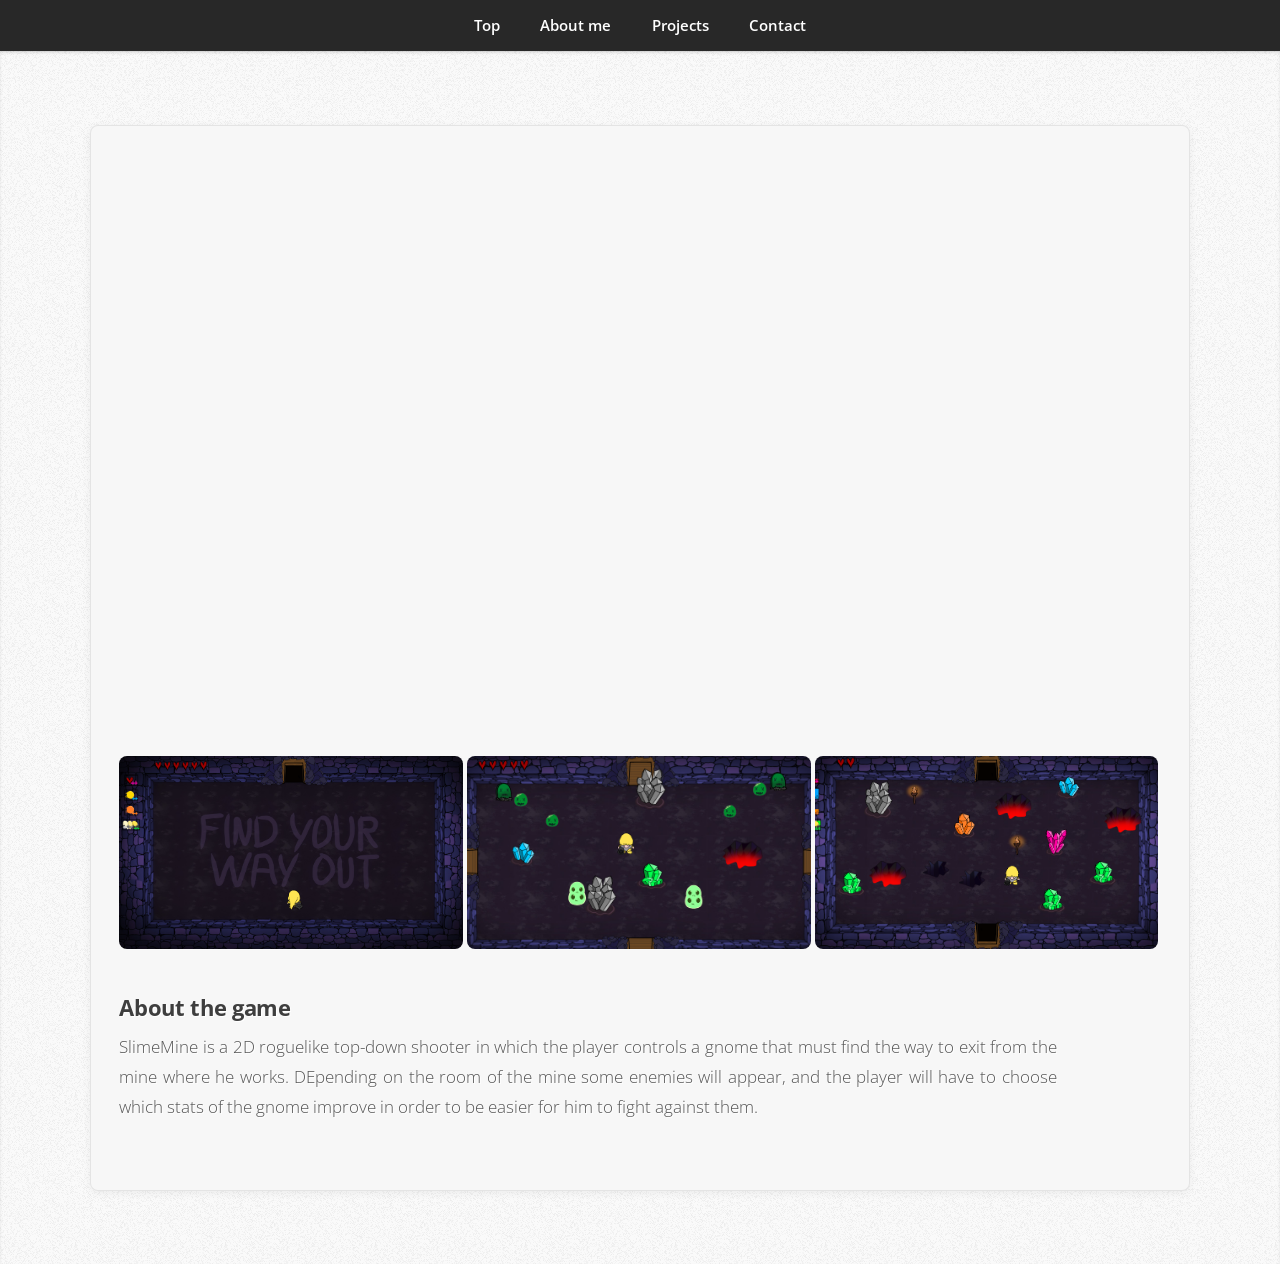
==== animasilvarum.html @ 9e532890 "anima silvarum" ====
<!DOCTYPE HTML>
<html>
<head>
    <title>Anima Silvarum</title>
    <meta charset="utf-8" />
    <meta name="viewport" content="width=device-width, initial-scale=1" />
    <link rel="stylesheet" href="assets/css/main.css" />
</head>

<body>
    <nav id="nav">
        <ul class="container">
            <li><a href="index.html#top">Top</a></li>
            <li><a href="index.html#work">About me</a></li>
            <li><a href="index.html#portfolio">Projects</a></li>
            <li><a href="index.html#contact">Contact</a></li>
        </ul>
    </nav>

    <article class="wrapper style2">
        <div class="container project-page-container">
            <section class="box style1 project-detail-box">
                <div class="project-video">

                    <iframe src="https://www.youtube.com/embed/seTiYS58oh8"
                            title="SlimeMine gameplay"
                            frameborder="0"
                            allowfullscreen>
                    </iframe>

                </div>

                <div class="project-gallery">
                    <img src="images/slimemine_1.png" alt="">
                    <img src="images/slimemine_2.png" alt="">
                    <img src="images/slimemine_3.png" alt="">
                </div>
                <div class="project-description">
                    <h3>About the game</h3>
                    <p>
                        SlimeMine is a 2D roguelike top-down shooter in which the player controls a gnome that must find
                        the way to exit from the mine where he works. DEpending on the room of the mine some enemies will
                        appear, and the player will have to choose which stats of the gnome improve in order to be easier for
                        him to fight against them.
                    </p>
                </div>

                
            </section>
        </div>
    </article>

   
</body>
</html>
---- assets/css/main.css ----
@import url("https://fonts.googleapis.com/css?family=Open+Sans:300,300italic,600,600italic,700");
@import url("fontawesome-all.min.css");


/* Reset */
html, body, div, span, applet, object,
iframe, h1, h2, h3, h4, h5, h6, p, blockquote,
pre, a, abbr, acronym, address, big, cite,
code, del, dfn, em, img, ins, kbd, q, s, samp,
small, strike, strong, sub, sup, tt, var, b,
u, i, center, dl, dt, dd, ol, ul, li, fieldset,
form, label, legend, table, caption, tbody,
tfoot, thead, tr, th, td, article, aside,
canvas, details, embed, figure, figcaption,
footer, header, hgroup, menu, nav, output, ruby,
section, summary, time, mark, audio, video
{
	margin: 0;
	padding: 0;
	border: 0;
	font-size: 100%;
	font: inherit;
	vertical-align: baseline;
}

article, aside, details, figcaption, figure,
footer, header, hgroup, menu, nav, section
{
	display: block;
}

body {
	line-height: 1;
}

ol, ul {
	list-style: none;
}

blockquote, q {
	quotes: none;
}

blockquote:before, blockquote:after, q:before, q:after
{
	content: '';
	content: none;
}

table
{
	border-collapse: collapse;
	border-spacing: 0;
}

body
{
	-webkit-text-size-adjust: none;
}

mark
{
	background-color: transparent;
	color: inherit;
}

input::-moz-focus-inner
{
	border: 0;
	padding: 0;
}

input, select, textarea
{
	-moz-appearance: none;
	-webkit-appearance: none;
	-ms-appearance: none;
	appearance: none;
}

/* Ajustes base */
html
{
	box-sizing: border-box;
}

*, *:before, *:after
{
	box-sizing: inherit;
}

body
{
	padding-top: 3.5em;
}

body.is-preload *, body.is-preload *:before, body.is-preload *:after
{
	-moz-animation: none !important;
	-webkit-animation: none !important;
	-ms-animation: none !important;
	animation: none !important;
	-moz-transition: none !important;
	-webkit-transition: none !important;
	-ms-transition: none !important;
	transition: none !important;
}

body, input, textarea, select {
	font-family: 'Open Sans', sans-serif;
	line-height: 1.85em;
	color: #888;
	font-weight: 300;
	font-size: 13pt;
}

a
{
	-moz-transition: color .2s ease-in-out;
	-webkit-transition: color .2s ease-in-out;
	-ms-transition: color .2s ease-in-out;
	transition: color .2s ease-in-out;
	color: #43B3E0;
	text-decoration: underline;
}

a:hover
{
	color: #43bff0 !important;
}

a img
{
	border: 0;
}

/* se aplica a todas las etiquetas b y strong */
b, strong
{
	font-weight: 600;
	color: #FFD700;
}

i, em
{
	font-style: italic;
}

sub
{
	position: relative;
	top: 0.5em;
	font-size: 0.8em;
}

sup
{
	position: relative;
	top: -0.5em;
	font-size: 0.8em;
}

blockquote {
	border-left: solid 0.75em #eee;
	padding: 1em 0 1em 1.5em;
	font-style: italic;
}

h1, h2, h3, h4, h5, h6 
{
	color: #3e3e3e;
	margin: 0 0 0.75em 0;
}

h1 a, h2 a, h3 a, h4 a, h5 a, h6 a
{
	text-decoration: none;
	color: inherit;
}

h2, h3, h4, h5, h6
{
	font-weight: 700;
}

h1
{
	font-size: 3.25em;
	letter-spacing: -0.025em;
	font-weight: 300;
}

h1 strong
{
	font-weight: 700;
}

h2
{
	font-size: 2em;
	letter-spacing: -0.015em;
}

h3
{
	font-size: 1.5em;
	letter-spacing: -0.015em;
}

em, i
{
	font-style: italic;
}

br.clear
{
	clear: both;
}

hr
{
	border: 0;
	border-top: solid 1px #444;
	border-top-color: rgba(0, 0, 0, 0.35);
	box-shadow: 0px 1px 0px 0px rgba(255, 255, 255, 0.1);
	height: 1px;
	margin: 3em 0;
}

p, ul, ol, dl, table
{
	margin-bottom: 2em;
}

header
{
	margin: 0 0 3em 0;
}

header > p
{
	font-size: 1.25em;
	margin: 0;
}

footer
{
	margin: 3em 0 0 0;
}

footer > p
{
	font-size: 1.25em;
}

/* Container */
.container
{
	margin: 0 auto;
	max-width: calc(100% - 50px);
	width: 1200px;
}

.container.medium
{
	width: 900px;
}

@media screen and (max-width: 1680px)
{
	.container
	{
		width: 1200px;
	}

	.container.medium
	{
		width: 900px;
	}
}

@media screen and (max-width: 1280px)
{
	.container
	{
		width: 960px;
	}

	.container.medium
	{
		width: 720px;
	}
}

@media screen and (max-width: 980px)
{
	.container
	{
		width: 100%;
	}

	.container.medium
	{
		width: 75%;
	}
}

@media screen and (max-width: 736px) {

	.container {
		width: 100%;
		max-width: calc(100% - 30px);
	}

		.container.medium {
			width: 100%;
		}

}

/* Row */

	.row {
		display: flex;
		flex-wrap: wrap;
		box-sizing: border-box;
		align-items: stretch;
	}

		.row > * {
			box-sizing: border-box;
		}

		.row.gtr-uniform > * > :last-child {
			margin-bottom: 0;
		}

		.row.aln-left {
			justify-content: flex-start;
		}

		.row.aln-center {
			justify-content: center;
		}

		.row.aln-right {
			justify-content: flex-end;
		}

		.row.aln-top {
			align-items: flex-start;
		}

		.row.aln-middle {
			align-items: center;
		}

		.row.aln-bottom {
			align-items: flex-end;
		}

		.row > .imp {
			order: -1;
		}

		.row > .col-1 {
			width: 8.33333%;
		}

		.row > .off-1 {
			margin-left: 8.33333%;
		}

		.row > .col-2 {
			width: 16.66667%;
		}

		.row > .off-2 {
			margin-left: 16.66667%;
		}

		.row > .col-3 {
			width: 25%;
		}

		.row > .off-3 {
			margin-left: 25%;
		}

		.row > .col-4 {
			width: 33.33333%;
		}

		.row > .off-4 {
			margin-left: 33.33333%;
		}

		.row > .col-5 {
			width: 41.66667%;
		}

		.row > .off-5 {
			margin-left: 41.66667%;
		}

		.row > .col-6 {
			width: 50%;
		}

		.row > .off-6 {
			margin-left: 50%;
		}

		.row > .col-7 {
			width: 58.33333%;
		}

		.row > .off-7 {
			margin-left: 58.33333%;
		}

		.row > .col-8 {
			width: 66.66667%;
		}

		.row > .off-8 {
			margin-left: 66.66667%;
		}

		.row > .col-9 {
			width: 75%;
		}

		.row > .off-9 {
			margin-left: 75%;
		}

		.row > .col-10 {
			width: 83.33333%;
		}

		.row > .off-10 {
			margin-left: 83.33333%;
		}

		.row > .col-11 {
			width: 91.66667%;
		}

		.row > .off-11 {
			margin-left: 91.66667%;
		}

		.row > .col-12 {
			width: 100%;
		}

		.row > .off-12 {
			margin-left: 100%;
		}

		.row.gtr-0 {
			margin-top: 0px;
			margin-left: 0px;
		}

			.row.gtr-0 > * {
				padding: 0px 0 0 0px;
			}

			.row.gtr-0.gtr-uniform {
				margin-top: 0px;
			}

				.row.gtr-0.gtr-uniform > * {
					padding-top: 0px;
				}

		.row.gtr-25 {
			margin-top: -6.25px;
			margin-left: -6.25px;
		}

			.row.gtr-25 > * {
				padding: 6.25px 0 0 6.25px;
			}

			.row.gtr-25.gtr-uniform {
				margin-top: -6.25px;
			}

				.row.gtr-25.gtr-uniform > * {
					padding-top: 6.25px;
				}

		.row.gtr-50 {
			margin-top: -12.5px;
			margin-left: -12.5px;
		}

			.row.gtr-50 > * {
				padding: 12.5px 0 0 12.5px;
			}

			.row.gtr-50.gtr-uniform {
				margin-top: -12.5px;
			}

				.row.gtr-50.gtr-uniform > * {
					padding-top: 12.5px;
				}

		.row {
			margin-top: -25px;
			margin-left: -25px;
		}

			.row > * {
				padding: 25px 0 0 25px;
			}

			.row.gtr-uniform {
				margin-top: -25px;
			}

				.row.gtr-uniform > * {
					padding-top: 25px;
				}

		.row.gtr-150 {
			margin-top: -37.5px;
			margin-left: -37.5px;
		}

			.row.gtr-150 > * {
				padding: 37.5px 0 0 37.5px;
			}

			.row.gtr-150.gtr-uniform {
				margin-top: -37.5px;
			}

				.row.gtr-150.gtr-uniform > * {
					padding-top: 37.5px;
				}

		.row.gtr-200 {
			margin-top: -50px;
			margin-left: -50px;
		}

			.row.gtr-200 > * {
				padding: 50px 0 0 50px;
			}

			.row.gtr-200.gtr-uniform {
				margin-top: -50px;
			}

				.row.gtr-200.gtr-uniform > * {
					padding-top: 50px;
				}

		@media screen and (max-width: 1680px) {

			.row {
				display: flex;
				flex-wrap: wrap;
				box-sizing: border-box;
				align-items: stretch;
			}

				.row > * {
					box-sizing: border-box;
				}

				.row.gtr-uniform > * > :last-child {
					margin-bottom: 0;
				}

				.row.aln-left {
					justify-content: flex-start;
				}

				.row.aln-center {
					justify-content: center;
				}

				.row.aln-right {
					justify-content: flex-end;
				}

				.row.aln-top {
					align-items: flex-start;
				}

				.row.aln-middle {
					align-items: center;
				}

				.row.aln-bottom {
					align-items: flex-end;
				}

				.row > .imp-xlarge {
					order: -1;
				}

				.row > .col-1-xlarge {
					width: 8.33333%;
				}

				.row > .off-1-xlarge {
					margin-left: 8.33333%;
				}

				.row > .col-2-xlarge {
					width: 16.66667%;
				}

				.row > .off-2-xlarge {
					margin-left: 16.66667%;
				}

				.row > .col-3-xlarge {
					width: 25%;
				}

				.row > .off-3-xlarge {
					margin-left: 25%;
				}

				.row > .col-4-xlarge {
					width: 33.33333%;
				}

				.row > .off-4-xlarge {
					margin-left: 33.33333%;
				}

				.row > .col-5-xlarge {
					width: 41.66667%;
				}

				.row > .off-5-xlarge {
					margin-left: 41.66667%;
				}

				.row > .col-6-xlarge {
					width: 50%;
				}

				.row > .off-6-xlarge {
					margin-left: 50%;
				}

				.row > .col-7-xlarge {
					width: 58.33333%;
				}

				.row > .off-7-xlarge {
					margin-left: 58.33333%;
				}

				.row > .col-8-xlarge {
					width: 66.66667%;
				}

				.row > .off-8-xlarge {
					margin-left: 66.66667%;
				}

				.row > .col-9-xlarge {
					width: 75%;
				}

				.row > .off-9-xlarge {
					margin-left: 75%;
				}

				.row > .col-10-xlarge {
					width: 83.33333%;
				}

				.row > .off-10-xlarge {
					margin-left: 83.33333%;
				}

				.row > .col-11-xlarge {
					width: 91.66667%;
				}

				.row > .off-11-xlarge {
					margin-left: 91.66667%;
				}

				.row > .col-12-xlarge {
					width: 100%;
				}

				.row > .off-12-xlarge {
					margin-left: 100%;
				}

				.row.gtr-0 {
					margin-top: 0px;
					margin-left: 0px;
				}

					.row.gtr-0 > * {
						padding: 0px 0 0 0px;
					}

					.row.gtr-0.gtr-uniform {
						margin-top: 0px;
					}

						.row.gtr-0.gtr-uniform > * {
							padding-top: 0px;
						}

				.row.gtr-25 {
					margin-top: -6.25px;
					margin-left: -6.25px;
				}

					.row.gtr-25 > * {
						padding: 6.25px 0 0 6.25px;
					}

					.row.gtr-25.gtr-uniform {
						margin-top: -6.25px;
					}

						.row.gtr-25.gtr-uniform > * {
							padding-top: 6.25px;
						}

				.row.gtr-50 {
					margin-top: -12.5px;
					margin-left: -12.5px;
				}

					.row.gtr-50 > * {
						padding: 12.5px 0 0 12.5px;
					}

					.row.gtr-50.gtr-uniform {
						margin-top: -12.5px;
					}

						.row.gtr-50.gtr-uniform > * {
							padding-top: 12.5px;
						}

				.row {
					margin-top: -25px;
					margin-left: -25px;
				}

					.row > * {
						padding: 25px 0 0 25px;
					}

					.row.gtr-uniform {
						margin-top: -25px;
					}

						.row.gtr-uniform > * {
							padding-top: 25px;
						}

				.row.gtr-150 {
					margin-top: -37.5px;
					margin-left: -37.5px;
				}

					.row.gtr-150 > * {
						padding: 37.5px 0 0 37.5px;
					}

					.row.gtr-150.gtr-uniform {
						margin-top: -37.5px;
					}

						.row.gtr-150.gtr-uniform > * {
							padding-top: 37.5px;
						}

				.row.gtr-200 {
					margin-top: -50px;
					margin-left: -50px;
				}

					.row.gtr-200 > * {
						padding: 50px 0 0 50px;
					}

					.row.gtr-200.gtr-uniform {
						margin-top: -50px;
					}

						.row.gtr-200.gtr-uniform > * {
							padding-top: 50px;
						}

		}

		@media screen and (max-width: 1280px) {

			.row {
				display: flex;
				flex-wrap: wrap;
				box-sizing: border-box;
				align-items: stretch;
			}

				.row > * {
					box-sizing: border-box;
				}

				.row.gtr-uniform > * > :last-child {
					margin-bottom: 0;
				}

				.row.aln-left {
					justify-content: flex-start;
				}

				.row.aln-center {
					justify-content: center;
				}

				.row.aln-right {
					justify-content: flex-end;
				}

				.row.aln-top {
					align-items: flex-start;
				}

				.row.aln-middle {
					align-items: center;
				}

				.row.aln-bottom {
					align-items: flex-end;
				}

				.row > .imp-large {
					order: -1;
				}

				.row > .col-1-large {
					width: 8.33333%;
				}

				.row > .off-1-large {
					margin-left: 8.33333%;
				}

				.row > .col-2-large {
					width: 16.66667%;
				}

				.row > .off-2-large {
					margin-left: 16.66667%;
				}

				.row > .col-3-large {
					width: 25%;
				}

				.row > .off-3-large {
					margin-left: 25%;
				}

				.row > .col-4-large {
					width: 33.33333%;
				}

				.row > .off-4-large {
					margin-left: 33.33333%;
				}

				.row > .col-5-large {
					width: 41.66667%;
				}

				.row > .off-5-large {
					margin-left: 41.66667%;
				}

				.row > .col-6-large {
					width: 50%;
				}

				.row > .off-6-large {
					margin-left: 50%;
				}

				.row > .col-7-large {
					width: 58.33333%;
				}

				.row > .off-7-large {
					margin-left: 58.33333%;
				}

				.row > .col-8-large {
					width: 66.66667%;
				}

				.row > .off-8-large {
					margin-left: 66.66667%;
				}

				.row > .col-9-large {
					width: 75%;
				}

				.row > .off-9-large {
					margin-left: 75%;
				}

				.row > .col-10-large {
					width: 83.33333%;
				}

				.row > .off-10-large {
					margin-left: 83.33333%;
				}

				.row > .col-11-large {
					width: 91.66667%;
				}

				.row > .off-11-large {
					margin-left: 91.66667%;
				}

				.row > .col-12-large {
					width: 100%;
				}

				.row > .off-12-large {
					margin-left: 100%;
				}

				.row.gtr-0 {
					margin-top: 0px;
					margin-left: 0px;
				}

					.row.gtr-0 > * {
						padding: 0px 0 0 0px;
					}

					.row.gtr-0.gtr-uniform {
						margin-top: 0px;
					}

						.row.gtr-0.gtr-uniform > * {
							padding-top: 0px;
						}

				.row.gtr-25 {
					margin-top: -6.25px;
					margin-left: -6.25px;
				}

					.row.gtr-25 > * {
						padding: 6.25px 0 0 6.25px;
					}

					.row.gtr-25.gtr-uniform {
						margin-top: -6.25px;
					}

						.row.gtr-25.gtr-uniform > * {
							padding-top: 6.25px;
						}

				.row.gtr-50 {
					margin-top: -12.5px;
					margin-left: -12.5px;
				}

					.row.gtr-50 > * {
						padding: 12.5px 0 0 12.5px;
					}

					.row.gtr-50.gtr-uniform {
						margin-top: -12.5px;
					}

						.row.gtr-50.gtr-uniform > * {
							padding-top: 12.5px;
						}

				.row {
					margin-top: -25px;
					margin-left: -25px;
				}

					.row > * {
						padding: 25px 0 0 25px;
					}

					.row.gtr-uniform {
						margin-top: -25px;
					}

						.row.gtr-uniform > * {
							padding-top: 25px;
						}

				.row.gtr-150 {
					margin-top: -37.5px;
					margin-left: -37.5px;
				}

					.row.gtr-150 > * {
						padding: 37.5px 0 0 37.5px;
					}

					.row.gtr-150.gtr-uniform {
						margin-top: -37.5px;
					}

						.row.gtr-150.gtr-uniform > * {
							padding-top: 37.5px;
						}

				.row.gtr-200 {
					margin-top: -50px;
					margin-left: -50px;
				}

					.row.gtr-200 > * {
						padding: 50px 0 0 50px;
					}

					.row.gtr-200.gtr-uniform {
						margin-top: -50px;
					}

						.row.gtr-200.gtr-uniform > * {
							padding-top: 50px;
						}

		}

		@media screen and (max-width: 980px) {

			.row {
				display: flex;
				flex-wrap: wrap;
				box-sizing: border-box;
				align-items: stretch;
			}

				.row > * {
					box-sizing: border-box;
				}

				.row.gtr-uniform > * > :last-child {
					margin-bottom: 0;
				}

				.row.aln-left {
					justify-content: flex-start;
				}

				.row.aln-center {
					justify-content: center;
				}

				.row.aln-right {
					justify-content: flex-end;
				}

				.row.aln-top {
					align-items: flex-start;
				}

				.row.aln-middle {
					align-items: center;
				}

				.row.aln-bottom {
					align-items: flex-end;
				}

				.row > .imp-medium {
					order: -1;
				}

				.row > .col-1-medium {
					width: 8.33333%;
				}

				.row > .off-1-medium {
					margin-left: 8.33333%;
				}

				.row > .col-2-medium {
					width: 16.66667%;
				}

				.row > .off-2-medium {
					margin-left: 16.66667%;
				}

				.row > .col-3-medium {
					width: 25%;
				}

				.row > .off-3-medium {
					margin-left: 25%;
				}

				.row > .col-4-medium {
					width: 33.33333%;
				}

				.row > .off-4-medium {
					margin-left: 33.33333%;
				}

				.row > .col-5-medium {
					width: 41.66667%;
				}

				.row > .off-5-medium {
					margin-left: 41.66667%;
				}

				.row > .col-6-medium {
					width: 50%;
				}

				.row > .off-6-medium {
					margin-left: 50%;
				}

				.row > .col-7-medium {
					width: 58.33333%;
				}

				.row > .off-7-medium {
					margin-left: 58.33333%;
				}

				.row > .col-8-medium {
					width: 66.66667%;
				}

				.row > .off-8-medium {
					margin-left: 66.66667%;
				}

				.row > .col-9-medium {
					width: 75%;
				}

				.row > .off-9-medium {
					margin-left: 75%;
				}

				.row > .col-10-medium {
					width: 83.33333%;
				}

				.row > .off-10-medium {
					margin-left: 83.33333%;
				}

				.row > .col-11-medium {
					width: 91.66667%;
				}

				.row > .off-11-medium {
					margin-left: 91.66667%;
				}

				.row > .col-12-medium {
					width: 100%;
				}

				.row > .off-12-medium {
					margin-left: 100%;
				}

				.row.gtr-0 {
					margin-top: 0px;
					margin-left: 0px;
				}

					.row.gtr-0 > * {
						padding: 0px 0 0 0px;
					}

					.row.gtr-0.gtr-uniform {
						margin-top: 0px;
					}

						.row.gtr-0.gtr-uniform > * {
							padding-top: 0px;
						}

				.row.gtr-25 {
					margin-top: -6.25px;
					margin-left: -6.25px;
				}

					.row.gtr-25 > * {
						padding: 6.25px 0 0 6.25px;
					}

					.row.gtr-25.gtr-uniform {
						margin-top: -6.25px;
					}

						.row.gtr-25.gtr-uniform > * {
							padding-top: 6.25px;
						}

				.row.gtr-50 {
					margin-top: -12.5px;
					margin-left: -12.5px;
				}

					.row.gtr-50 > * {
						padding: 12.5px 0 0 12.5px;
					}

					.row.gtr-50.gtr-uniform {
						margin-top: -12.5px;
					}

						.row.gtr-50.gtr-uniform > * {
							padding-top: 12.5px;
						}

				.row {
					margin-top: -25px;
					margin-left: -25px;
				}

					.row > * {
						padding: 25px 0 0 25px;
					}

					.row.gtr-uniform {
						margin-top: -25px;
					}

						.row.gtr-uniform > * {
							padding-top: 25px;
						}

				.row.gtr-150 {
					margin-top: -37.5px;
					margin-left: -37.5px;
				}

					.row.gtr-150 > * {
						padding: 37.5px 0 0 37.5px;
					}

					.row.gtr-150.gtr-uniform {
						margin-top: -37.5px;
					}

						.row.gtr-150.gtr-uniform > * {
							padding-top: 37.5px;
						}

				.row.gtr-200 {
					margin-top: -50px;
					margin-left: -50px;
				}

					.row.gtr-200 > * {
						padding: 50px 0 0 50px;
					}

					.row.gtr-200.gtr-uniform {
						margin-top: -50px;
					}

						.row.gtr-200.gtr-uniform > * {
							padding-top: 50px;
						}

		}

		@media screen and (max-width: 736px) {

			.row {
				display: flex;
				flex-wrap: wrap;
				box-sizing: border-box;
				align-items: stretch;
			}

				.row > * {
					box-sizing: border-box;
				}

				.row.gtr-uniform > * > :last-child {
					margin-bottom: 0;
				}

				.row.aln-left {
					justify-content: flex-start;
				}

				.row.aln-center {
					justify-content: center;
				}

				.row.aln-right {
					justify-content: flex-end;
				}

				.row.aln-top {
					align-items: flex-start;
				}

				.row.aln-middle {
					align-items: center;
				}

				.row.aln-bottom {
					align-items: flex-end;
				}

				.row > .imp-small {
					order: -1;
				}

				.row > .col-1-small {
					width: 8.33333%;
				}

				.row > .off-1-small {
					margin-left: 8.33333%;
				}

				.row > .col-2-small {
					width: 16.66667%;
				}

				.row > .off-2-small {
					margin-left: 16.66667%;
				}

				.row > .col-3-small {
					width: 25%;
				}

				.row > .off-3-small {
					margin-left: 25%;
				}

				.row > .col-4-small {
					width: 33.33333%;
				}

				.row > .off-4-small {
					margin-left: 33.33333%;
				}

				.row > .col-5-small {
					width: 41.66667%;
				}

				.row > .off-5-small {
					margin-left: 41.66667%;
				}

				.row > .col-6-small {
					width: 50%;
				}

				.row > .off-6-small {
					margin-left: 50%;
				}

				.row > .col-7-small {
					width: 58.33333%;
				}

				.row > .off-7-small {
					margin-left: 58.33333%;
				}

				.row > .col-8-small {
					width: 66.66667%;
				}

				.row > .off-8-small {
					margin-left: 66.66667%;
				}

				.row > .col-9-small {
					width: 75%;
				}

				.row > .off-9-small {
					margin-left: 75%;
				}

				.row > .col-10-small {
					width: 83.33333%;
				}

				.row > .off-10-small {
					margin-left: 83.33333%;
				}

				.row > .col-11-small {
					width: 91.66667%;
				}

				.row > .off-11-small {
					margin-left: 91.66667%;
				}

				.row > .col-12-small {
					width: 100%;
				}

				.row > .off-12-small {
					margin-left: 100%;
				}

				.row.gtr-0 {
					margin-top: 0px;
					margin-left: 0px;
				}

					.row.gtr-0 > * {
						padding: 0px 0 0 0px;
					}

					.row.gtr-0.gtr-uniform {
						margin-top: 0px;
					}

						.row.gtr-0.gtr-uniform > * {
							padding-top: 0px;
						}

				.row.gtr-25 {
					margin-top: -3.75px;
					margin-left: -3.75px;
				}

					.row.gtr-25 > * {
						padding: 3.75px 0 0 3.75px;
					}

					.row.gtr-25.gtr-uniform {
						margin-top: -3.75px;
					}

						.row.gtr-25.gtr-uniform > * {
							padding-top: 3.75px;
						}

				.row.gtr-50 {
					margin-top: -7.5px;
					margin-left: -7.5px;
				}

					.row.gtr-50 > * {
						padding: 7.5px 0 0 7.5px;
					}

					.row.gtr-50.gtr-uniform {
						margin-top: -7.5px;
					}

						.row.gtr-50.gtr-uniform > * {
							padding-top: 7.5px;
						}

				.row {
					margin-top: -15px;
					margin-left: -15px;
				}

					.row > * {
						padding: 15px 0 0 15px;
					}

					.row.gtr-uniform {
						margin-top: -15px;
					}

						.row.gtr-uniform > * {
							padding-top: 15px;
						}

				.row.gtr-150 {
					margin-top: -22.5px;
					margin-left: -22.5px;
				}

					.row.gtr-150 > * {
						padding: 22.5px 0 0 22.5px;
					}

					.row.gtr-150.gtr-uniform {
						margin-top: -22.5px;
					}

						.row.gtr-150.gtr-uniform > * {
							padding-top: 22.5px;
						}

				.row.gtr-200 {
					margin-top: -30px;
					margin-left: -30px;
				}

					.row.gtr-200 > * {
						padding: 30px 0 0 30px;
					}

					.row.gtr-200.gtr-uniform {
						margin-top: -30px;
					}

						.row.gtr-200.gtr-uniform > * {
							padding-top: 30px;
						}

		}

/* Form */

	form label {
		color: #3e3e3e;
		font-weight: 700;
		display: block;
		margin: 0 0 0.5em 0;
	}

	form input[type=text],
	form input[type=email],
	form input[type=password],
	form select,
	form textarea {
		-moz-transition: background .2s ease-in-out, box-shadow .2s ease-in-out;
		-webkit-transition: background .2s ease-in-out, box-shadow .2s ease-in-out;
		-ms-transition: background .2s ease-in-out, box-shadow .2s ease-in-out;
		transition: background .2s ease-in-out, box-shadow .2s ease-in-out;
		-webkit-appearance: none;
		display: block;
		border: 0;
		padding: 0.75em;
		font-size: 1em;
		border-radius: 8px;
		border: solid 1px #ddd;
		background: #fff;
		color: #bbb;
		box-shadow: inset 0px 2px 3px 1px rgba(0, 0, 0, 0.05), 0px 1px 0px 0px rgba(255, 255, 255, 0.025);
		width: 100%;
	}

		form input[type=text]:focus,
		form input[type=email]:focus,
		form input[type=password]:focus,
		form select:focus,
		form textarea:focus {
			background: #fafafa;
			box-shadow: inset 0px 2px 5px 0px rgba(0, 0, 0, 0.05), 0px 1px 0px 0px rgba(255, 255, 255, 0.025), inset 0px 0px 2px 1px #43bff0;
		}

	form textarea {
		height: 15em;
	}

	form .actions:last-child {
		margin-bottom: 0;
	}

	form ::-webkit-input-placeholder {
		color: #555 !important;
	}

	form :-moz-placeholder {
		color: #555 !important;
	}

	form ::-moz-placeholder {
		color: #555 !important;
	}

	form :-ms-input-placeholder {
		color: #555 !important;
	}

	form ::-moz-focus-inner {
		border: 0;
	}

/* Tables */

	table {
		width: 100%;
	}

		table.default {
			width: 100%;
		}

			table.default tr {
				border-top: solid 1px #eee;
			}

				table.default tr:first-child {
					border-top: 0;
				}

			table.default td {
				padding: 0.5em 1em 0.5em 1em;
			}

			table.default th {
				text-align: left;
				padding: 0.5em 1em 0.5em 1em;
				font-weight: 600;
				margin: 0 0 1em 0;
			}

			table.default thead {
				background: #4f4f4f;
				color: #fff;
			}

/* Section/Article */

	section, article {
		margin-bottom: 3em;
	}

	section > :last-child,
	article > :last-child,
	section:last-child,
	article:last-child {
		margin-bottom: 0;
	}

/* Image */

	.image {
		display: inline-block;
		position: relative;
	}

		.image img {
			display: block;
			width: 100%;
		}
		#top .image {
			overflow: hidden;
		}

		#top .image img {
			width: 100%;
			height: 100%;
			object-fit: cover;
		}

		.image.fit {
			display: block;
			width: 100%;
		}

		.image.featured {
			display: block;
			width: 100%;
			margin: 0 0 2em 0;
		}

		.image.left {
			float: left;
			margin: 0 2em 2em 0;
		}

		.image.centered {
			display: block;
			margin: 0 0 2em 0;
		}

			.image.centered img {
				margin: 0 auto;
				width: auto;
			}

/* Button */

	input[type="button"],
	input[type="submit"],
	input[type="reset"],
	button,
	.button {
		background-image: url("images/bg.png"), -moz-linear-gradient(top, rgba(0, 0, 0, 0), rgba(0, 0, 0, 0.2));
		background-image: url("images/bg.png"), -webkit-linear-gradient(top, rgba(0, 0, 0, 0), rgba(0, 0, 0, 0.2));
		background-image: url("images/bg.png"), -ms-linear-gradient(top, rgba(0, 0, 0, 0), rgba(0, 0, 0, 0.2));
		background-image: url("images/bg.png"), linear-gradient(top, rgba(0, 0, 0, 0), rgba(0, 0, 0, 0.2));
		-moz-transition: background-color .2s ease-in-out;
		-webkit-transition: background-color .2s ease-in-out;
		-ms-transition: background-color .2s ease-in-out;
		transition: background-color .2s ease-in-out;
		-webkit-appearance: none;
		position: relative;
		display: inline-block;
		color: #fff !important;
		text-decoration: none;
		font-weight: 700;
		border: 0;
		outline: 0;
		cursor: pointer;
		border-radius: 8px;
		text-shadow: -1px -1px 0.5px rgba(0, 0, 0, 0.5);
		overflow: hidden;
		box-shadow: inset 0px 0px 0px 1px rgba(0, 0, 0, 0.5), inset 0px 2px 1px 0px rgba(255, 255, 255, 0.75);
		background-color: #43B3E0;
		padding: 1em 2.35em 1em 2.35em;
		font-size: 1.1em;
		max-width: 24em;
	}

		input[type="button"]:hover,
		input[type="submit"]:hover,
		input[type="reset"]:hover,
		button:hover,
		.button:hover {
			background-color: #43bff0;
			color: #fff !important;
		}

		input[type="button"]:active,
		input[type="submit"]:active,
		input[type="reset"]:active,
		button:active,
		.button:active {
			background-color: #3BA8D3;
			top: 1px;
		}

		input[type="button"].large,
		input[type="submit"].large,
		input[type="reset"].large,
		button.large,
		.button.large {
			font-size: 1.5em;
			letter-spacing: -0.025em;
		}

		input[type="button"].alt,
		input[type="submit"].alt,
		input[type="reset"].alt,
		button.alt,
		.button.alt {
			background-color: #444;
			box-shadow: inset 0px 0px 0px 1px #242424, inset 0px 2px 1px 0px rgba(255, 255, 255, 0.2);
		}

			input[type="button"].alt:hover,
			input[type="submit"].alt:hover,
			input[type="reset"].alt:hover,
			button.alt:hover,
			.button.alt:hover {
				background-color: #4f4f4f;
				color: #fff !important;
			}

			input[type="button"].alt:active,
			input[type="submit"].alt:active,
			input[type="reset"].alt:active,
			button.alt:active,
			.button.alt:active {
				background-color: #3f3f3f;
			}

/* List */

	ul {
		list-style: disc;
		padding-left: 1em;
	}

		ul li {
			padding-left: 0.5em;
		}

	ol {
		list-style: decimal;
		padding-left: 1.25em;
	}

		ol li {
			padding-left: 0.25em;
		}

/* Social */

	ul.social {
		cursor: default;
		margin: 0;
		list-style: none;
		padding-left: 0;
	}

		ul.social li {
			position: relative;
			display: inline-block;
			margin: 0.25em;
			top: 0;
			padding-left: 0;
		}

			ul.social li a {
				-moz-transition: top .2s ease-in-out;
				-webkit-transition: top .2s ease-in-out;
				-ms-transition: top .2s ease-in-out;
				transition: top .2s ease-in-out;
				display: block;
				width: 48px;
				height: 48px;
				border-radius: 6px;
				top: 0;
				position: relative;
			}

				ul.social li a:before {
					background-image: url("images/bg.png"), -moz-linear-gradient(top, rgba(0, 0, 0, 0), rgba(0, 0, 0, 0.2));
					background-image: url("images/bg.png"), -webkit-linear-gradient(top, rgba(0, 0, 0, 0), rgba(0, 0, 0, 0.2));
					background-image: url("images/bg.png"), -ms-linear-gradient(top, rgba(0, 0, 0, 0), rgba(0, 0, 0, 0.2));
					background-image: url("images/bg.png"), linear-gradient(top, rgba(0, 0, 0, 0), rgba(0, 0, 0, 0.2));
					-moz-transition: background-color .2s ease-in-out;
					-webkit-transition: background-color .2s ease-in-out;
					-ms-transition: background-color .2s ease-in-out;
					transition: background-color .2s ease-in-out;
					background-color: #444;
					border-radius: 6px;
					box-shadow: inset 0px 0px 0px 1px #282828, inset 0px 2px 1px 0px rgba(255, 255, 255, 0.1);
					color: #2E2E2E !important;
					display: block;
					font-size: 26px;
					height: 48px;
					line-height: 48px;
					text-align: center;
					outline: 0;
					overflow: hidden;
					text-shadow: 1px 1px 0px rgba(255, 255, 255, 0.1);
					width: 48px;
				}

				ul.social li a.fa-twitter {
					background-color: #2DAAE4;
				}

				ul.social li a.fa-facebook-f {
					background-color: #3C5A98;
				}

				ul.social li a.fa-dribbble {
					background-color: #C4376B;
				}

				ul.social li a.fa-linkedin-in {
					background-color: #006599;
				}

				ul.social li a.fa-tumblr {
					background-color: #51718A;
				}

				ul.social li a.fa-google-plus {
					background-color: #DA2713;
				}

				ul.social li a.fa-github {
					background-color: #FAFAFA;
				}

				ul.social li a.fa-rss {
					background-color: #F2600B;
				}

				ul.social li a.fa-instagram {
					background-color: #E0D7C8;
				}

				ul.social li a.fa-foursquare {
					background-color: #39A3D4;
				}

				ul.social li a.fa-skype {
					background-color: #10BEF1;
				}

				ul.social li a.fa-soundcloud {
					background-color: #FE5419;
				}

				ul.social li a.fa-youtube {
					background-color: #BF2E25;
				}

				ul.social li a.fa-blogger {
					background-color: #FF6501;
				}

				ul.social li a.fa-flickr {
					background-color: #0062DB;
				}

				ul.social li a.fa-vimeo {
					background-color: #4C8AB0;
				}

				ul.social li a:hover {
					top: -5px;
				}

					ul.social li a:hover:before {
						background-color: transparent;
					}

/* Actions */

	ul.actions {
		list-style: none;
		padding-left: 0;
	}

		ul.actions li {
			display: inline-block;
			margin: 0 0 0 1em;
			padding-left: 0;
		}

			ul.actions li:first-child {
				margin-left: 0;
			}

/* Box */

	.box {
		background: #fff;
		box-shadow: inset 0px 0px 0px 1px rgba(0, 0, 0, 0.15), 0px 2px 3px 0px rgba(0, 0, 0, 0.1);
		text-align: center;
		padding: 2em;
	}

		.box.style1 {
			padding: 3em 2em 3.5em 2em;
		}

			.box.style1 h3 {
				margin-bottom: 0.5em;
			}

		.box.style2 h3 {
			margin-bottom: 0.25em;
		}

		.box.style2 .image {
			position: relative;
			left: 2em;
			top: 2em;
			margin: -4em 0 4em -4em;
			width: auto;
		}

/* Icons */

	.icon {
		text-decoration: none;
		text-decoration: none;
	}

		.icon:before {
			-moz-osx-font-smoothing: grayscale;
			-webkit-font-smoothing: antialiased;
			display: inline-block;
			font-style: normal;
			font-variant: normal;
			text-rendering: auto;
			line-height: 1;
			text-transform: none !important;
			font-family: 'Font Awesome 5 Free';
			font-weight: 400;
		}

		.icon:before {
			font-size: 1.25em;
		}

		.icon > .label {
			display: none;
		}

		.icon.solid:before {
			font-weight: 900;
		}

		.icon.brands:before {
			font-family: 'Font Awesome 5 Brands';
		}

		.icon.featured {
			color: #EA8A95;
			display: block;
			margin: 0 0 1.5em 0;
			cursor: default;
		}

			.icon.featured:before {
				font-size: 6em;
			}

/* Wrappers */

	.wrapper {
		background-image: url("images/bg.png");
		box-shadow: inset 0px 1px 0px 0px rgba(0, 0, 0, 0.05), inset 0px 2px 3px 0px rgba(0, 0, 0, 0.1);
		padding: 8em 0 8em 0;
		text-align: center;
	}

		.wrapper.style1 {
			background-image: none;
			background-color: #12021f;
		}

	.wrapper.style2 {
		background-color: #fafafa;
		text-shadow: 1px 1px 0px #fff;
	}

	.wrapper.style3 {
		background-color: #f4f4f4;
		text-shadow: 1px 1px 0px #fff;
	}

	.wrapper.style4 {
		background-color: #303030;
		color: #999;
		text-shadow: -1px -1px 0px #181818;
	}

			.wrapper.style4 h1, .wrapper.style4 h2, .wrapper.style4 h3, .wrapper.style4 h4, .wrapper.style4 h5, .wrapper.style4 h6 {
				color: #fff;
			}

			.wrapper.style4 form input[type=text],
			.wrapper.style4 form input[type=password],
			.wrapper.style4 form select,
			.wrapper.style4 form textarea {
				border: none;
				background: #282828;
			}

				.wrapper.style4 form input[type=text]:focus,
				.wrapper.style4 form input[type=password]:focus,
				.wrapper.style4 form select:focus,
				.wrapper.style4 form textarea:focus {
					background: #252525;
				}

/* Nav */

	#nav {
		background-color: #282828;
		text-align: center;
		position: fixed;
		left: 0;
		top: 0;
		width: 100%;
		z-index: 10000;
		cursor: default;
		height: 3.5em;
		line-height: 3.5em;
	}

		#nav ul {
			margin-bottom: 0;
			list-style: none;
			padding-left: 0;
		}

		#nav li {
			display: inline-block;
			padding-left: 0;
		}

		#nav a {
			-moz-transition: background-color .2s ease-in-out;
			-webkit-transition: background-color .2s ease-in-out;
			-ms-transition: background-color .2s ease-in-out;
			transition: background-color .2s ease-in-out;
			position: relative;
			display: block;
			color: #fff;
			text-decoration: none;
			outline: 0;
			font-weight: 600;
			border-radius: 8px;
			color: #fff;
			height: 2.5em;
			line-height: 2.5em;
			padding: 0 1.25em;
		}

			#nav a:hover {
				color: #fff !important;
				background: #383838;
			}

			#nav a.active {
				background: #484848;
			}

				#nav a.active:before {
					content: '';
					display: block;
					position: absolute;
					bottom: -0.6em;
					left: 50%;
					margin-left: -0.75em;
					border-left: solid 0.75em transparent;
					border-right: solid 0.75em transparent;
					border-top: solid 0.6em #282828;
				}

/* Articles */

	body > article {
		margin-bottom: 0;
	}

	#top {
		padding: 4em 0 4em 0;
		text-align: left;
		position: relative;
		overflow: hidden; /* si quieres que no se salga por fuera del top */
	}

	/* Imagen decorativa a la derecha (no sustituye nada, va por detr�s) */
	#top::after {
		content: "";
		position: absolute;
		top: 50%;
		right: 4%;
		transform: translateY(-50%);
		width: min(530px, 45vw);
		height: min(530px, 45vw);
		background-image: url("../../images/numbra_background.png");
		background-repeat: no-repeat;
		background-size: contain;
		background-position: center;
		pointer-events: none;
		z-index: 0;
	}

	#top .container
	{
		margin-left: 5%;
		margin-right: auto;
		position: relative;
		z-index: 1;
	}

		#top .image {
			border-radius: 100%;
			width: 20em;
			height: 20em;
			transform: translateY(-5%);
			margin: 0;
		}

	#top .image img
	{
		border-radius: 100%;
	}

	#top h1
	{
		margin-top: 0.35em;
	}

	#top p
	{
		font-size: 1.5em;
		line-height: 1.75em;
	}

	#top p a
	{
		color: inherit;
	}

	#contact footer
	{
		font-size: 0.9em;
	}

	/* Copyright */
	#copyright {
		color: #666;
		font-size: 1em;
		line-height: 1em;
		list-style: none;
		padding-left: 0;
		margin-bottom: 0;
	}

	#copyright li
	{
		display: inline-block;
		border-left: solid 1px rgba(0, 0, 0, 0.5);
		box-shadow: -1px 0px 0px 0px rgba(255, 255, 255, 0.1);
		padding: 0 0 0 1em;
		margin: 0 0 0 1em;
	}

			#copyright li:first-child {
				border: 0;
				box-shadow: none;
				padding-left: 0;
				margin-left: 0;
			}

		#copyright a {
			-moz-transition: color .2s ease-in-out;
			-webkit-transition: color .2s ease-in-out;
			-ms-transition: color .2s ease-in-out;
			transition: color .2s ease-in-out;
			color: inherit;
		}

			#copyright a:hover {
				color: #777;
			}

	/* Large */
	@media screen and (max-width: 1280px) {

		/* Basic */

			body {
				font-size: 11pt;
			}

			input, textarea, select {
				font-size: 11pt;
			}

			header {
				margin: 0 0 4em 0;
			}

		/* Wrappers */

			.wrapper {
				padding: 5em 0 5em 0;
				text-align: center;
			}

				.wrapper.style4 .row-special {
					margin: 2em 0 0 0;
					padding: 2em 0 2em 0;
				}

		/* Articles */

			#top {
				padding: 8em 0;
			}

				#top .image {
					width: 24em;
					height: 24em;
					margin: 0;
				}
				#top::after {
					display: none;
				}
	}

/* Medium */
	@media screen and (max-width: 980px)
	{
		/* Articles */
		#top
		{
			text-align: center;
			padding: 5em 0;
		}

		#top .image
		{
			margin: 0 auto 2em auto;
		}


	}

/* Small */
	@media screen and (max-width: 736px)
	{
		/* Basic */
		body {
			padding-top: 44px;
		}

		body, input, textarea, select {
			line-height: 1.75em;
			font-size: 10pt;
			letter-spacing: 0;
		}

		h1, h2, h3, h4, h5, h6 {
			font-size: 1.25em;
			margin: 0 0 0.4em 0;
		}

		h1 {
			font-size: 2.25em;
			line-height: 1.25em;
		}

		header {
			margin: 0 0 2em 0;
		}

		header > p
		{
			font-size: 1.25em;
		}

		footer
		{
			margin: 2.5em 0 0 0;
		}

		footer > p
		{
			font-size: 1.25em;
		}

		hr
		{
			margin: 1.5em 0 2em 0;
		}

		/* Section/Article */
		section, article
		{
			clear: both;
		}

		/* Button */

			input[type="button"],
			input[type="submit"],
			input[type="reset"],
			button,
			.button {
				text-align: center;
				font-size: 1.2em;
				width: 100%;
				padding: 1em 0 1em 0;
			}

				input[type="button"].large,
				input[type="submit"].large,
				input[type="reset"].large,
				button.large,
				.button.large {
					font-size: 1.2em;
					letter-spacing: 0;
				}

		/* Social */

			ul.social {
				padding: 1em 0.5em 0 0.5em;
			}

				ul.social li {
					margin: 0.5em 0.5em 0.5em 0.5em;
				}

					ul.social li a {
						top: 0 !important;
					}

						ul.social li a:before {
							background-color: transparent !important;
						}

		/* Actions */

			ul.actions {
				margin: 0;
			}

				ul.actions li {
					display: block;
					margin: 15px 0 0 0;
				}

					ul.actions li:first-child {
						margin-top: 0;
					}

		/* Box */

			.box {
				padding: 30px 20px 30px 20px;
				margin: 0 0 20px 0 !important;
			}

				.box h3 {
					margin-bottom: 0.25em;
				}

				.box .image.centered {
					margin-bottom: 1em;
				}

				.box .image.featured {
					position: relative;
					left: 20px;
					top: 20px;
					margin: -50px 0 50px -40px;
					width: auto;
				}

				.box.style1 {
					max-width: 32em;
					margin-left: auto !important;
					margin-right: auto !important;
				}

				.box.style2 {
					max-width: 32em;
					margin-left: auto !important;
					margin-right: auto !important;
				}

		/* Wrappers */

			.wrapper {
				padding: 3em 0;
				text-align: center;
			}

		/* Nav */

			#nav {
				height: 44px;
				line-height: 44px;
			}

				#nav a {
					padding: 0 0.75em;
					height: inherit;
					line-height: inherit;
					border-radius: 0;
				}

					#nav a:hover {
						background-color: transparent;
					}

		/* Articles */

			#top {
				padding: 3em 0;
			}

				#top .image {
					width: 15em;
					height: 15em;
					margin-bottom: 0;
				}

				#top p {
					font-size: 1em;
				}

			#contact footer {
				margin: 0;
			}

		/* Copyright */

			#copyright {
				font-size: 1em;
				margin: 0;
			}

				#copyright li {
					display: block;
					margin: 1em 0 0 0;
					padding: 0;
					box-shadow: none;
					border-left: 0;
				}

					#copyright li:first-child {
						margin-top: 0;
					}

	}

/*boton de arriba blanco descargar curri */
#top .button
{
	font-size: 1em; /* m�s peque�o */
	padding: 0.7em 1.6em; /* menos grande */
	background-color: #fff; /* blanco */
	color: #12021f !important; /* texto oscuro */
	text-shadow: none;
	box-shadow: none;
}

#top .button:hover
{
	background-color: #f2f2f2;
	color: #12021f !important;
}

/* ABOUT ME */
#work .box.style1 {
	max-width: 1600px;
	margin: 0 auto;
	padding: 3em 3.5em;
	text-align: justify;
}

#work .box.style1 p
{
	font-size: 1.2em;
	line-height: 1.8;
	color: #666;
	margin-bottom: 1em;
}

#work .box.style1 p:last-child
{
	margin-bottom: 0;
}

#work header
{
	margin-bottom: 2em;
}

#work footer > p
{
	display: none;
}

.project-detail-box {
	width: 100%;
	max-width: none;
	margin: 0 auto;
	padding: 3.5em 4em;
	text-align: left;
	background: #f7f7f7;
	border-radius: 8px;
	box-shadow: inset 0px 0px 0px 1px rgba(0, 0, 0, 0.08), 0px 2px 8px rgba(0, 0, 0, 0.06);
}
@media screen and (max-width: 980px) {
	.project-detail-box {
		padding: 2em;
	}
}

@media screen and (max-width: 736px) {
	.project-detail-box {
		padding: 1.5em;
	}
}


.project-page-container {
	width: 1500px;
	max-width: calc(100% - 50px);
}

@media screen and (max-width: 1680px) {
	.project-page-container {
		width: 1250px;
		max-width: calc(100% - 50px);
	}
}

@media screen and (max-width: 1280px) {
	.project-page-container {
		width: 1100px;
	}
}

@media screen and (max-width: 980px) {
	.project-page-container {
		width: 100%;
	}
}

@media screen and (max-width: 736px) {
	.project-page-container {
		max-width: calc(100% - 30px);
	}
}
.project-gallery img {
	width: 33%;
	aspect-ratio: 16 / 9;
	object-fit: cover;
	border-radius: 8px;
}

.project-gallery img:hover {
	transform: scale(1.5);
	transition: transform 0.1s ease;
}
.project-description {
	margin-top: 2.5em;
	text-align: left;
	max-width: 90%;
}

.project-description h3 {
	margin-bottom: 0.8em;
}

.project-description p
{
	font-size: 1.15em;
	line-height: 1.8;
	color: #555;
	margin-bottom: 1em;
	text-align: justify;
}

.project-video {
	margin: 2.5em 0 3em 0;
	display: flex;
	justify-content: center;
}

.project-video iframe {
	width: 100%;
	max-width: 900px;
	aspect-ratio: 16 / 9;
	border-radius: 8px;
}
#portfolio .col-4 .box.style2 .image.featured img {
	width: 100%;
	height: 220px;
	object-fit: cover;
}
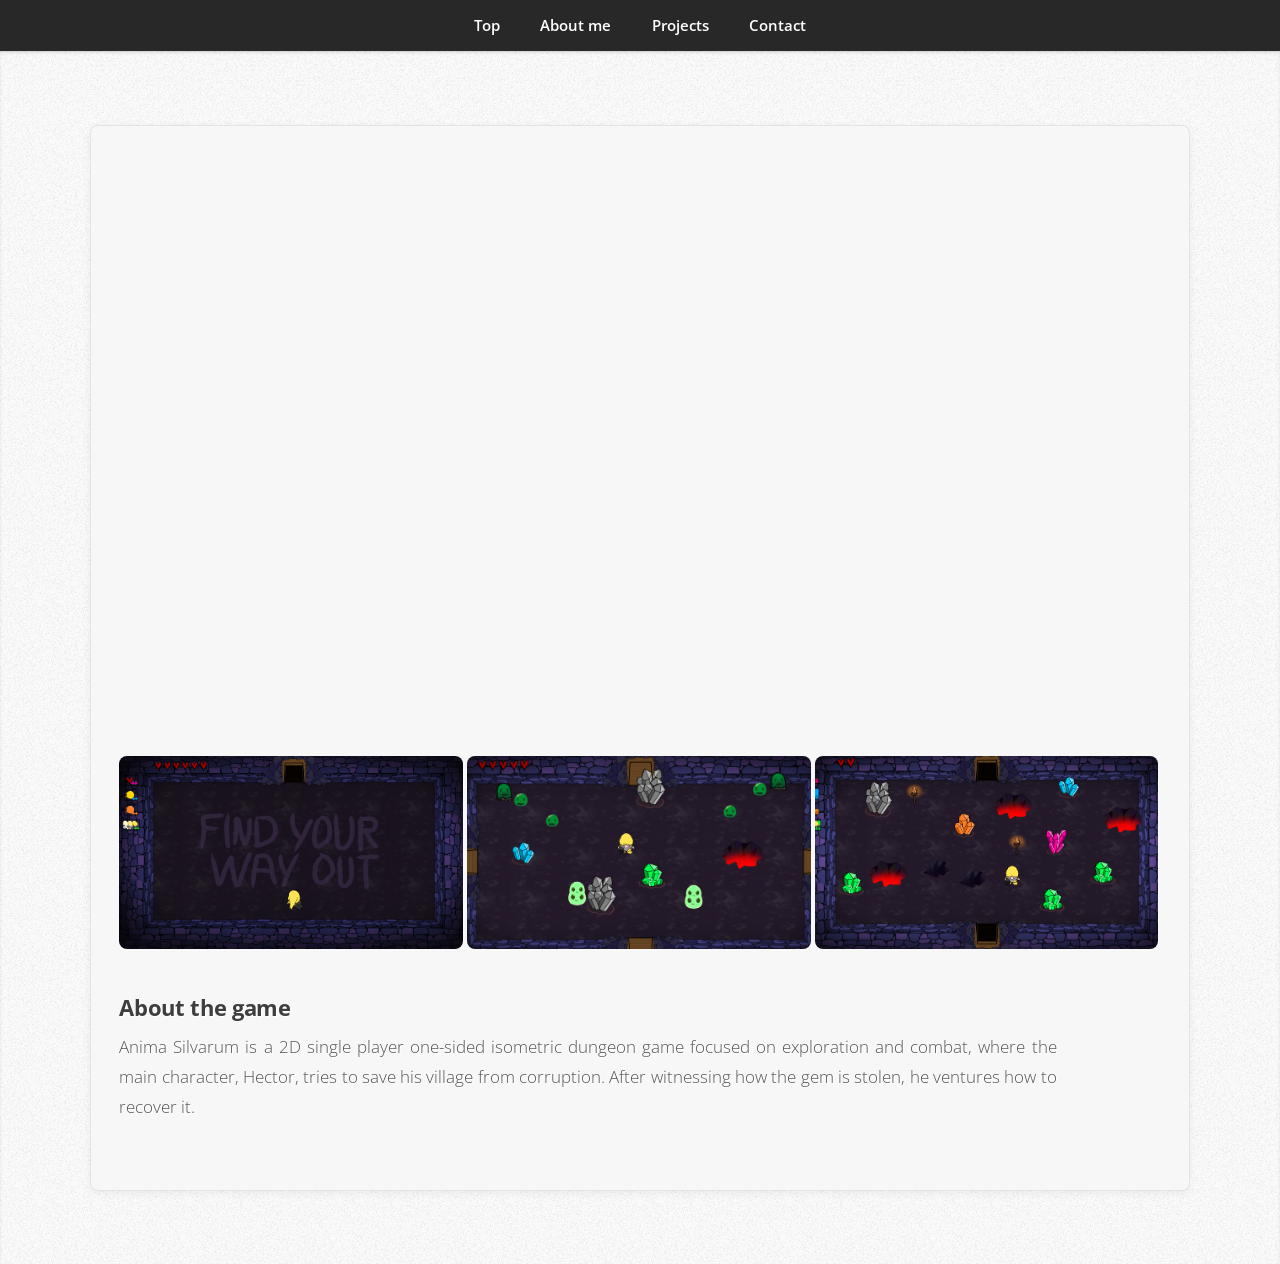
==== commit efe5771a: "numbra" ====
--- a/animasilvarum.html
+++ b/animasilvarum.html
@@ -38,10 +38,10 @@
                 <div class="project-description">
                     <h3>About the game</h3>
                     <p>
-                        SlimeMine is a 2D roguelike top-down shooter in which the player controls a gnome that must find
-                        the way to exit from the mine where he works. DEpending on the room of the mine some enemies will
-                        appear, and the player will have to choose which stats of the gnome improve in order to be easier for
-                        him to fight against them.
+                        Anima Silvarum is a 2D single player one-sided isometric dungeon
+                        game focused on exploration and combat, where the main character, Hector,
+                        tries to save his village from corruption. After witnessing how the gem is stolen, he ventures how to recover it.
+
                     </p>
                 </div>
 
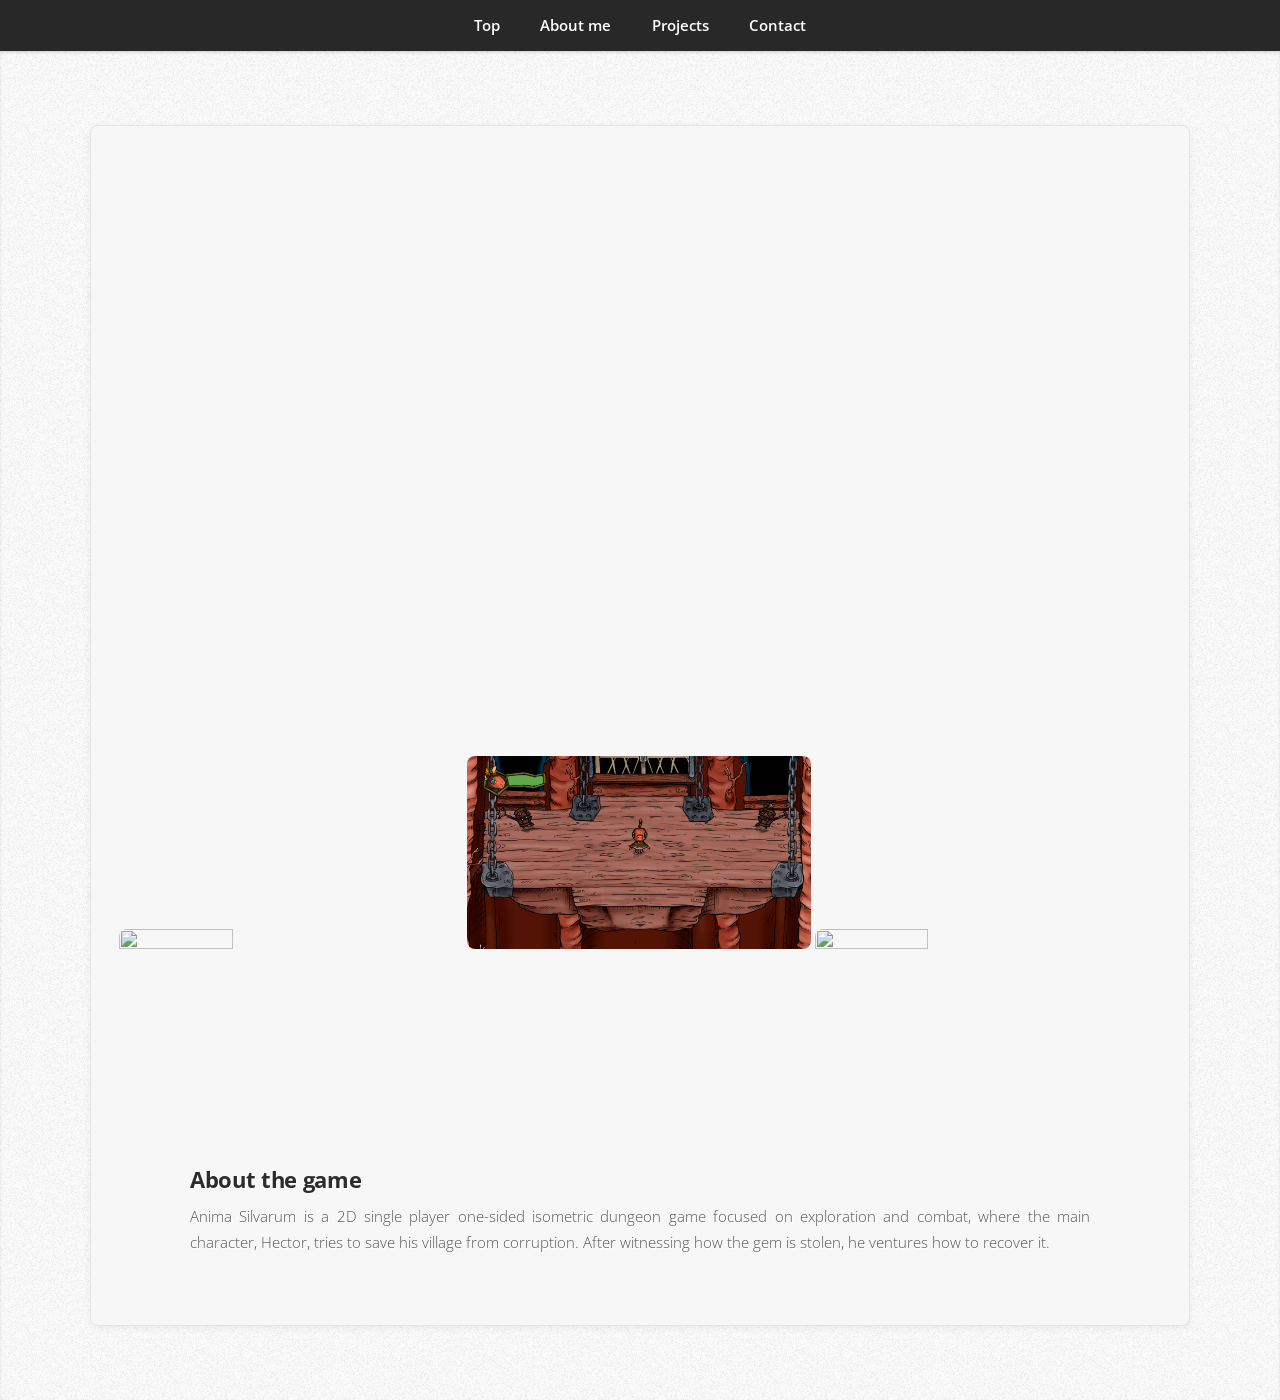
==== commit 8763db54: "anima silvarum  y un poco de numbra" ====
--- a/animasilvarum.html
+++ b/animasilvarum.html
@@ -31,9 +31,9 @@
                 </div>
 
                 <div class="project-gallery">
-                    <img src="images/slimemine_1.png" alt="">
-                    <img src="images/slimemine_2.png" alt="">
-                    <img src="images/slimemine_3.png" alt="">
+                    <img src="images/animasilvarum_1.PNG" alt="">
+                    <img src="images/animasilvarum_2.PNG" alt="">
+                    <img src="images/animasilvarum_3.PNG" alt="">
                 </div>
                 <div class="project-description">
                     <h3>About the game</h3>
--- a/assets/css/main.css
+++ b/assets/css/main.css
@@ -2672,4 +2672,66 @@
 	width: 100%;
 	height: 220px;
 	object-fit: cover;
+}
+
+
+.project-description {
+	text-align: left;
+	max-width: 900px;
+	margin: 0 auto;
+}
+
+	.project-description h3 {
+		margin-top: 2em;
+		margin-bottom: 0.7em;
+		color: #2c2c2c;
+	}
+
+	.project-description p {
+		font-size: 1.05em;
+		line-height: 1.7;
+		margin-bottom: 1.2em;
+	}
+
+.contribution-section {
+	background: #fff;
+	border-radius: 12px;
+	padding: 1.5em 1.7em;
+	margin: 1.5em 0;
+	box-shadow: 0 4px 18px rgba(0, 0, 0, 0.06);
+}
+
+.contribution-list {
+	padding-left: 1.2em;
+	margin: 0;
+}
+
+	.contribution-list li {
+		margin-bottom: 0.6em;
+		line-height: 1.6;
+	}
+
+		.contribution-list li::marker {
+			color: #f0b429;
+		}
+
+.contribution-section {
+	background: #fff;
+	border-radius: 12px;
+	padding: 1.5em 1.7em;
+	margin: 1.5em 0;
+	box-shadow: 0 4px 18px rgba(0, 0, 0, 0.06);
+	display: flex;
+	flex-direction: column;
+	justify-content: flex-start;
+}
+
+	.contribution-section h3 {
+		margin-top: 0;
+	}
+
+.contribution-list li {
+	margin-bottom: 0.6em;
+	line-height: 1.6;
+	color: #444;
 }
